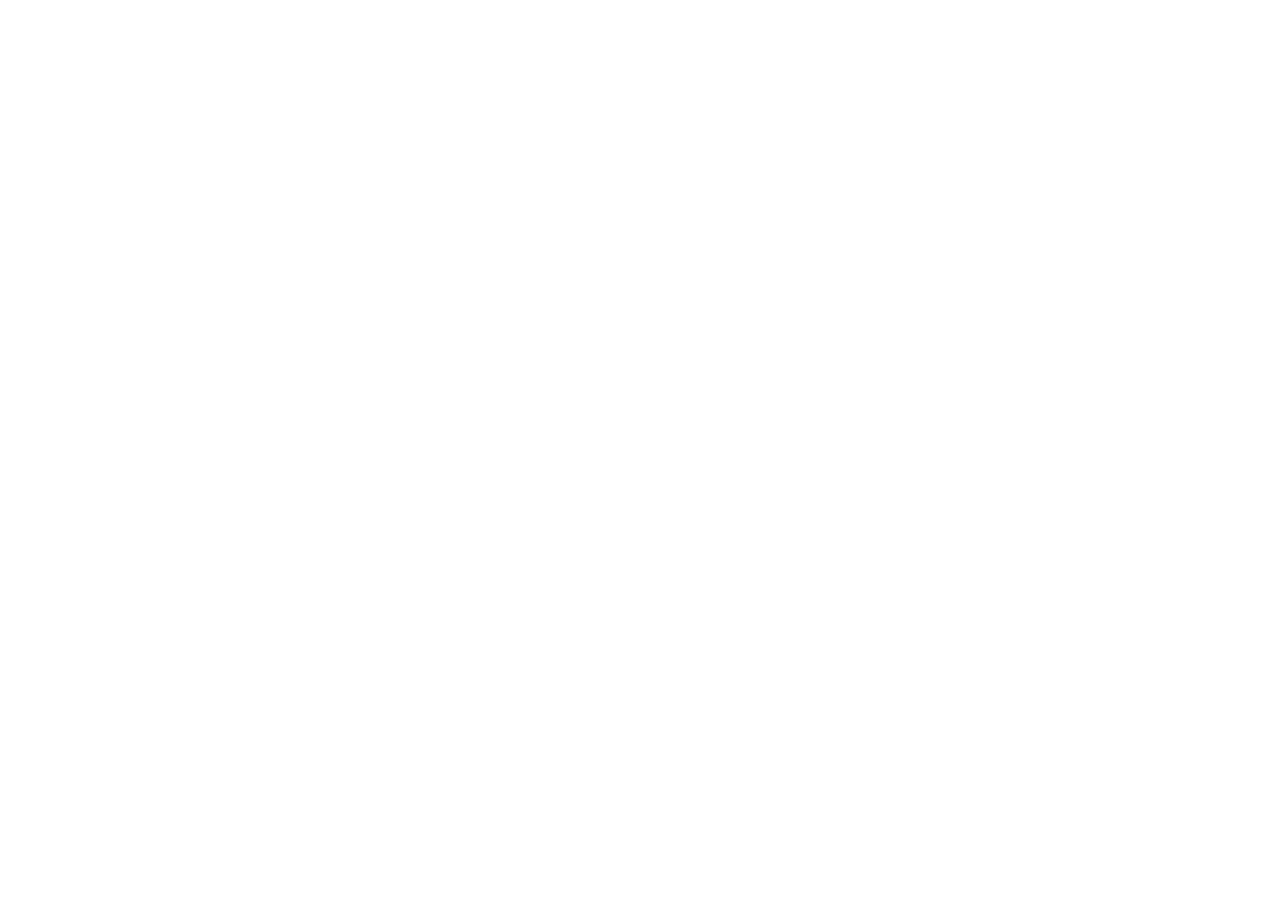
==== index.html @ 0c2705ef "login inicio" ====
<!DOCTYPE html>
<html lang="pt-br">
<head>
    <meta charset="UTF-8">
    <meta http-equiv="X-UA-Compatible" content="IE=edge">
    <meta name="viewport" content="width=device-width, initial-scale=1.0">
    <title>index</title>

    <link rel="stylesheet" href="https://stackpath.bootstrapcdn.com/bootstrap/4.1.3/css/bootstrap.min.css"  integrity="sha384-MCw98/SFnGE8fJT3GXwEOngsV7Zt27NXFoaoApmYm81iuXoPkFOJwJ8ERdknLPMO"  crossorigin="anonymous">
</head>
<body>
    
</body>
</html>
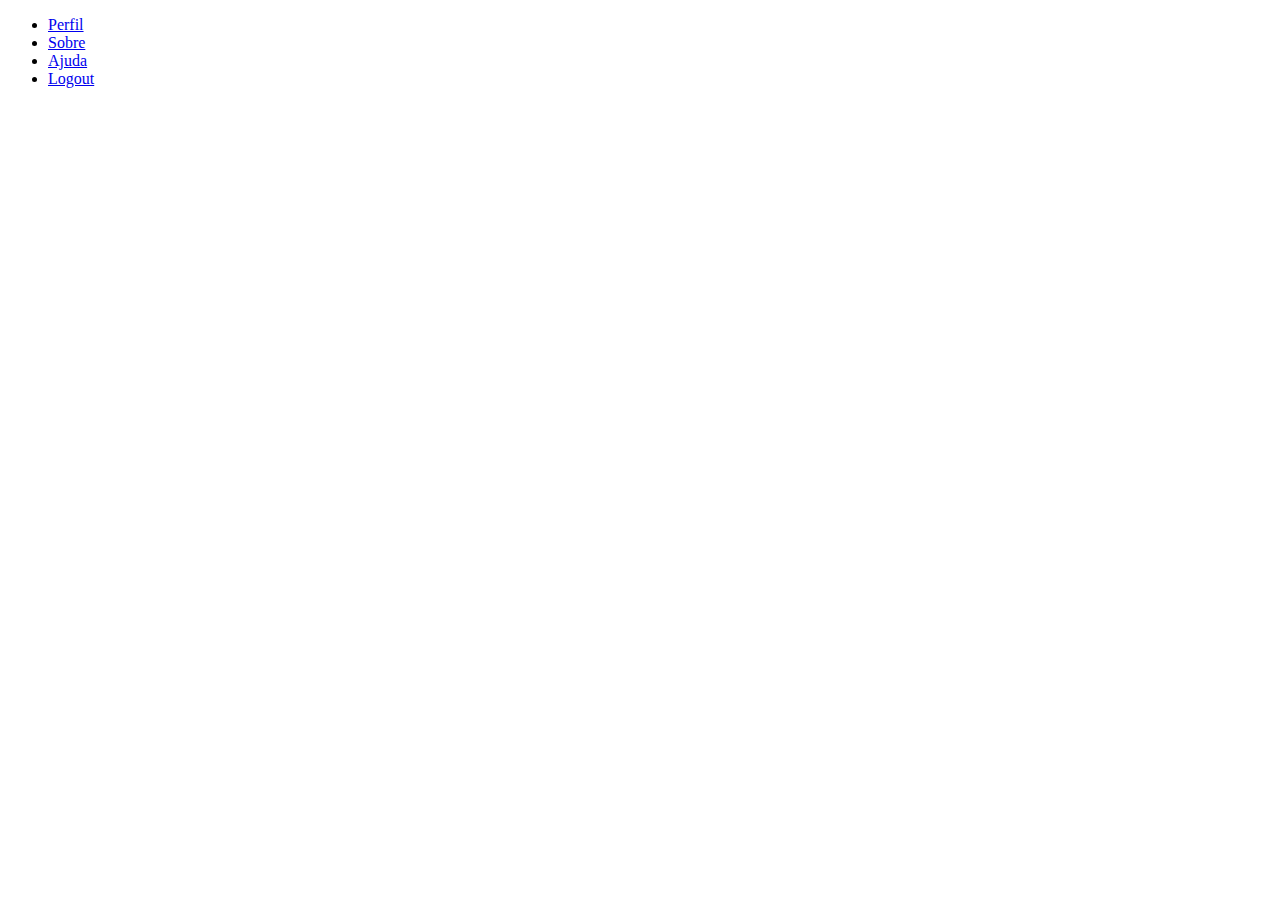
==== commit 771957a2: "Resposividade login; inicio do index(navbar)" ====
--- a/index.html
+++ b/index.html
@@ -6,9 +6,51 @@
     <meta name="viewport" content="width=device-width, initial-scale=1.0">
     <title>index</title>
 
+    <link rel="stylesheet" href="./css/index.css">
     <link rel="stylesheet" href="https://stackpath.bootstrapcdn.com/bootstrap/4.1.3/css/bootstrap.min.css"  integrity="sha384-MCw98/SFnGE8fJT3GXwEOngsV7Zt27NXFoaoApmYm81iuXoPkFOJwJ8ERdknLPMO"  crossorigin="anonymous">
 </head>
 <body>
+    <div class="header">
+        
+    <!-- <img src="" alt="">
+        <div class="buttons">
+            <button type="button">Perfil</button>
+            <button type="button">Sobre</button>
+            <button type="button">Ajuda</button>
+        </div>
+        <div class="logout">
+            <button type="button">Logout</button>
+        </div>  
+    </div> -->
     
+    <ul class="nav justify-content-end">
+        <li class="nav-item">
+          <a class="nav-link active" href="#">Perfil</a>
+        </li>
+        <li class="nav-item">
+          <a class="nav-link" href="#">Sobre</a>
+        </li>
+        <li class="nav-item">
+          <a class="nav-link" href="#">Ajuda</a>
+        </li>
+        <li class="nav-item">
+          <a class="nav-link disabled" href="#">Logout</a>
+        </li>
+      </ul>
+
+    <!--	Cabeçalho
+Ficará fixo e visível em todas as páginas, exceto na Página Inicial. Na parte superior esquerda da página haverá o logo da empresa. No canto 
+superior direito, haverá três links para as páginas “Perfil”, “Sobre”, “Ajuda” e o botão “Logout”. Ao clicar no botão Logout, 
+o usuário será desconectado e direcionado à Página Inicial.
+-->
+
+    <div class="postagem">
+
+        
+        <!-- Abaixo do cabeçalho, haverá um campo onde o usuário poderá realizar uma postagem em formato de texto ou realizar upload de uma foto ou vídeo através de botões com ícones que ficarão embaixo da área de texto. Quando o usuário enviar uma imagem ou vídeo, poderá adicionar uma descrição que será enviada junto a eles. Também abaixo da área de texto e ao lado dos botões de anexo haverá três botões: “tema”, onde o usuário deverá escolher um entre os temas pré-definidos, “como estou me sentindo”, onde o usuário deverá escolher uma entre as opções pré-definidas para sua postagem e o botão “enviar”. Quando o usuário clicar em enviar, aparecerá um modal com a opção “enviar anonimamente”, e abaixo dele haverá o botão “confirmar”. -->
+        
+    </div>
+
+
 </body>
 </html>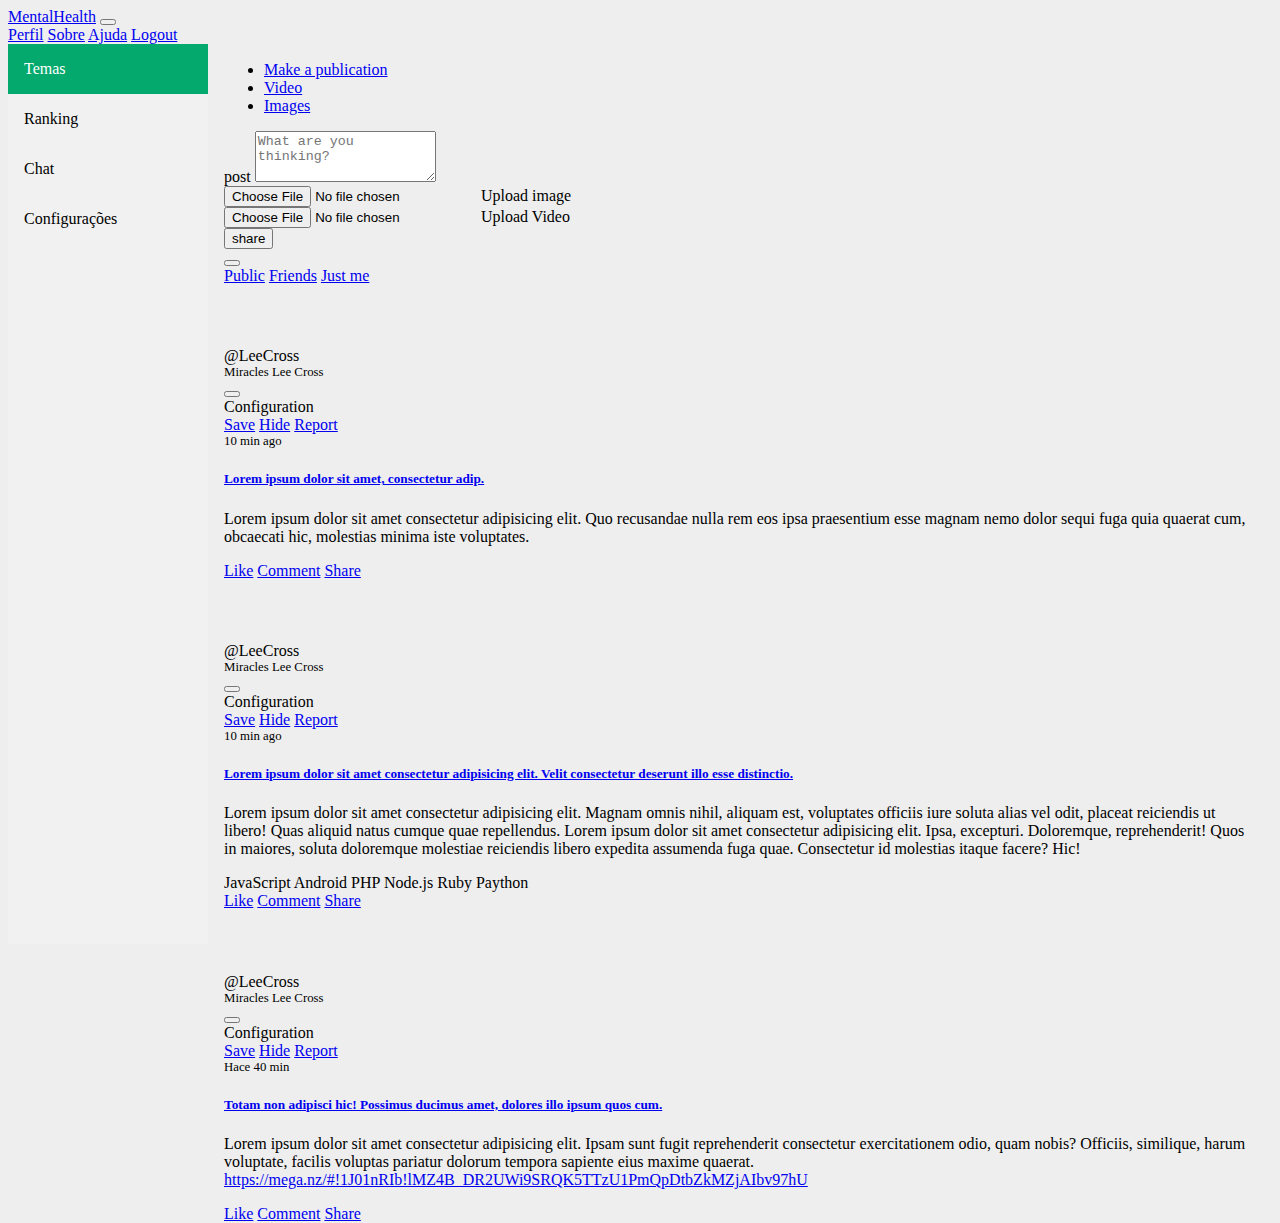
==== commit 49816935: "adc layout index, postangens, menu lateral, navbar" ====
--- a/index.html
+++ b/index.html
@@ -10,33 +10,23 @@
     <link rel="stylesheet" href="https://stackpath.bootstrapcdn.com/bootstrap/4.1.3/css/bootstrap.min.css"  integrity="sha384-MCw98/SFnGE8fJT3GXwEOngsV7Zt27NXFoaoApmYm81iuXoPkFOJwJ8ERdknLPMO"  crossorigin="anonymous">
 </head>
 <body>
-    <div class="header">
-        
-    <!-- <img src="" alt="">
-        <div class="buttons">
-            <button type="button">Perfil</button>
-            <button type="button">Sobre</button>
-            <button type="button">Ajuda</button>
+
+    <nav class="navbar navbar-expand-lg navbar-light bg-light">
+      <a class="navbar-brand" href="#">MentalHealth</a>
+      <button class="navbar-toggler" type="button" data-toggle="collapse" data-target="#navbarNavAltMarkup" aria-controls="navbarNavAltMarkup" aria-expanded="false" aria-label="Toggle navigation">
+        <span class="navbar-toggler-icon"></span>
+      </button>
+      <div class="collapse navbar-collapse container" id="navbarNavAltMarkup">
+        <div class="navbar-nav">
+          <a class="nav-item nav-link active" href="#">Perfil</a>
+          <a class="nav-item nav-link" href="#">Sobre</a>
+          <a class="nav-item nav-link" href="#">Ajuda</a>
+          <a class="nav-item nav-link" id="logout" href="#">Logout</a>
         </div>
-        <div class="logout">
-            <button type="button">Logout</button>
-        </div>  
-    </div> -->
+      </div>
+    </nav>
     
-    <ul class="nav justify-content-end">
-        <li class="nav-item">
-          <a class="nav-link active" href="#">Perfil</a>
-        </li>
-        <li class="nav-item">
-          <a class="nav-link" href="#">Sobre</a>
-        </li>
-        <li class="nav-item">
-          <a class="nav-link" href="#">Ajuda</a>
-        </li>
-        <li class="nav-item">
-          <a class="nav-link disabled" href="#">Logout</a>
-        </li>
-      </ul>
+   
 
     <!--	Cabeçalho
 Ficará fixo e visível em todas as páginas, exceto na Página Inicial. Na parte superior esquerda da página haverá o logo da empresa. No canto 
@@ -44,13 +34,309 @@
 o usuário será desconectado e direcionado à Página Inicial.
 -->
 
-    <div class="postagem">
-
-        
-        <!-- Abaixo do cabeçalho, haverá um campo onde o usuário poderá realizar uma postagem em formato de texto ou realizar upload de uma foto ou vídeo através de botões com ícones que ficarão embaixo da área de texto. Quando o usuário enviar uma imagem ou vídeo, poderá adicionar uma descrição que será enviada junto a eles. Também abaixo da área de texto e ao lado dos botões de anexo haverá três botões: “tema”, onde o usuário deverá escolher um entre os temas pré-definidos, “como estou me sentindo”, onde o usuário deverá escolher uma entre as opções pré-definidas para sua postagem e o botão “enviar”. Quando o usuário clicar em enviar, aparecerá um modal com a opção “enviar anonimamente”, e abaixo dele haverá o botão “confirmar”. -->
-        
-    </div>
-
+
+<!-- Menu Lateral-->
+
+
+<!-- The sidebar -->
+<div class="sidebar">
+  <a class="active" href="#home">Temas</a>
+  <a href="#news">Ranking</a>
+  <a href="#contact">Chat</a>
+  <a href="#about">Configurações</a>
+</div>
+
+<!-- Page content -->
+<div class="content">
+
+
+<!--
+<div class="container-fluid gedf-wrapper">
+  <div class="row">
+      <div class="col-md-3">
+          <div class="card">
+              <div class="card-body">
+                  <div class="h5">@LeeCross</div>
+                  <div class="h7 text-muted">Fullname : Miracles Lee Cross</div>
+                  <div class="h7">Developer of web applications, JavaScript, PHP, Java, Python, Ruby, Java, Node.js,
+                      etc.
+                  </div>
+              </div>
+              <ul class="list-group list-group-flush">
+                  <li class="list-group-item">
+                      <div class="h6 text-muted">Followers</div>
+                      <div class="h5">5.2342</div>
+                  </li>
+                  <li class="list-group-item">
+                      <div class="h6 text-muted">Following</div>
+                      <div class="h5">6758</div>
+              </ul>
+          </div>
+      </div>
+      <div class="col-md-6 gedf-main">-->
+
+          <!--- \\\\\\\Post-->
+          <div class="card gedf-card">
+              <div class="card-header">
+                  <ul class="nav nav-tabs card-header-tabs" id="myTab" role="tablist">
+                      <li class="nav-item">
+                          <a class="nav-link active" id="posts-tab" data-toggle="tab" href="#posts" role="tab" aria-controls="posts" aria-selected="true">Make
+                              a publication</a>
+                      </li>
+                      <li class="nav-item">
+                          <a class="nav-link" id="video-tab" data-toggle="tab" role="tab" aria-controls="video" aria-selected="false" href="#video">Video</a>
+                      </li>
+                      <li class="nav-item">
+                        <a class="nav-link" id="images-tab" data-toggle="tab" role="tab" aria-controls="images" aria-selected="false" href="#images">Images</a>
+                    </li>
+                  </ul>
+              </div>
+              <div class="card-body">
+                  <div class="tab-content" id="myTabContent">
+                      <div class="tab-pane fade show active" id="posts" role="tabpanel" aria-labelledby="posts-tab">
+                          <div class="form-group">
+                              <label class="sr-only" for="message">post</label>
+                              <textarea class="form-control" id="message" rows="3" placeholder="What are you thinking?"></textarea>
+                          </div>
+
+                      </div>
+                      <div class="tab-pane fade" id="images" role="tabpanel" aria-labelledby="images-tab">
+                          <div class="form-group">
+                              <div class="custom-file">
+                                  <input type="file" class="custom-file-input" id="customFile">
+                                  <label class="custom-file-label" for="customFile">Upload image</label>
+                              </div>
+                          </div>
+                          <div class="py-4"></div>
+                      </div>
+
+                      <div class="tab-pane fade" id="video" role="tabpanel" aria-labelledby="video-tab">
+                        <div class="form-group">
+
+                            <div class="custom-file">
+                              <input type="file" class="custom-file-input" id="customFile">
+                              <label class="custom-file-label" for="customFile">Upload Video</label>
+                          </div>
+                        </div>
+                        <div class="py-4"></div>
+                    </div>
+
+                  </div>
+                  <div class="btn-toolbar justify-content-between">
+                      <div class="btn-group">
+                          <button type="submit" class="btn btn-primary">share</button>
+                      </div>
+                      <div class="btn-group">
+                          <button id="btnGroupDrop1" type="button" class="btn btn-link dropdown-toggle" data-toggle="dropdown" aria-haspopup="true"
+                              aria-expanded="false">
+                              <i class="fa fa-globe"></i>
+                          </button>
+                          <div class="dropdown-menu dropdown-menu-right" aria-labelledby="btnGroupDrop1">
+                              <a class="dropdown-item" href="#"><i class="fa fa-globe"></i> Public</a>
+                              <a class="dropdown-item" href="#"><i class="fa fa-users"></i> Friends</a>
+                              <a class="dropdown-item" href="#"><i class="fa fa-user"></i> Just me</a>
+                          </div>
+                      </div>
+                  </div>
+              </div>
+          </div>
+          <!-- Post /////-->
+
+          <!--- \\\\\\\Post-->
+          <div class="card gedf-card">
+              <div class="card-header">
+                  <div class="d-flex justify-content-between align-items-center">
+                      <div class="d-flex justify-content-between align-items-center">
+                          <div class="mr-2">
+                              <img class="rounded-circle" width="45" src="https://picsum.photos/50/50" alt="">
+                          </div>
+                          <div class="ml-2">
+                              <div class="h5 m-0">@LeeCross</div>
+                              <div class="h7 text-muted">Miracles Lee Cross</div>
+                          </div>
+                      </div>
+                      <div>
+                          <div class="dropdown">
+                              <button class="btn btn-link dropdown-toggle" type="button" id="gedf-drop1" data-toggle="dropdown" aria-haspopup="true" aria-expanded="false">
+                                  <i class="fa fa-ellipsis-h"></i>
+                              </button>
+                              <div class="dropdown-menu dropdown-menu-right" aria-labelledby="gedf-drop1">
+                                  <div class="h6 dropdown-header">Configuration</div>
+                                  <a class="dropdown-item" href="#">Save</a>
+                                  <a class="dropdown-item" href="#">Hide</a>
+                                  <a class="dropdown-item" href="#">Report</a>
+                              </div>
+                          </div>
+                      </div>
+                  </div>
+
+              </div>
+              <div class="card-body">
+                  <div class="text-muted h7 mb-2"> <i class="fa fa-clock-o"></i>10 min ago</div>
+                  <a class="card-link" href="#">
+                      <h5 class="card-title">Lorem ipsum dolor sit amet, consectetur adip.</h5>
+                  </a>
+
+                  <p class="card-text">
+                      Lorem ipsum dolor sit amet consectetur adipisicing elit. Quo recusandae nulla rem eos ipsa praesentium esse magnam nemo dolor
+                      sequi fuga quia quaerat cum, obcaecati hic, molestias minima iste voluptates.
+                  </p>
+              </div>
+              <div class="card-footer">
+                  <a href="#" class="card-link"><i class="fa fa-gittip"></i> Like</a>
+                  <a href="#" class="card-link"><i class="fa fa-comment"></i> Comment</a>
+                  <a href="#" class="card-link"><i class="fa fa-mail-forward"></i> Share</a>
+              </div>
+          </div>
+          <!-- Post /////-->
+
+
+          <!--- \\\\\\\Post-->
+          <div class="card gedf-card">
+              <div class="card-header">
+                  <div class="d-flex justify-content-between align-items-center">
+                      <div class="d-flex justify-content-between align-items-center">
+                          <div class="mr-2">
+                              <img class="rounded-circle" width="45" src="https://picsum.photos/50/50" alt="">
+                          </div>
+                          <div class="ml-2">
+                              <div class="h5 m-0">@LeeCross</div>
+                              <div class="h7 text-muted">Miracles Lee Cross</div>
+                          </div>
+                      </div>
+                      <div>
+                          <div class="dropdown">
+                              <button class="btn btn-link dropdown-toggle" type="button" id="gedf-drop1" data-toggle="dropdown" aria-haspopup="true" aria-expanded="false">
+                                  <i class="fa fa-ellipsis-h"></i>
+                              </button>
+                              <div class="dropdown-menu dropdown-menu-right" aria-labelledby="gedf-drop1">
+                                  <div class="h6 dropdown-header">Configuration</div>
+                                  <a class="dropdown-item" href="#">Save</a>
+                                  <a class="dropdown-item" href="#">Hide</a>
+                                  <a class="dropdown-item" href="#">Report</a>
+                              </div>
+                          </div>
+                      </div>
+                  </div>
+
+              </div>
+              <div class="card-body">
+                  <div class="text-muted h7 mb-2"> <i class="fa fa-clock-o"></i> 10 min ago</div>
+                  <a class="card-link" href="#">
+                      <h5 class="card-title"> Lorem ipsum dolor sit amet consectetur adipisicing elit. Velit consectetur
+                          deserunt illo esse distinctio.</h5>
+                  </a>
+
+                  <p class="card-text">
+                      Lorem ipsum dolor sit amet consectetur adipisicing elit. Magnam omnis nihil, aliquam est, voluptates officiis iure soluta
+                      alias vel odit, placeat reiciendis ut libero! Quas aliquid natus cumque quae repellendus. Lorem
+                      ipsum dolor sit amet consectetur adipisicing elit. Ipsa, excepturi. Doloremque, reprehenderit!
+                      Quos in maiores, soluta doloremque molestiae reiciendis libero expedita assumenda fuga quae.
+                      Consectetur id molestias itaque facere? Hic!
+                  </p>
+                  <div>
+                      <span class="badge badge-primary">JavaScript</span>
+                      <span class="badge badge-primary">Android</span>
+                      <span class="badge badge-primary">PHP</span>
+                      <span class="badge badge-primary">Node.js</span>
+                      <span class="badge badge-primary">Ruby</span>
+                      <span class="badge badge-primary">Paython</span>
+                  </div>
+              </div>
+              <div class="card-footer">
+                  <a href="#" class="card-link"><i class="fa fa-gittip"></i> Like</a>
+                  <a href="#" class="card-link"><i class="fa fa-comment"></i> Comment</a>
+                  <a href="#" class="card-link"><i class="fa fa-mail-forward"></i> Share</a>
+              </div>
+          </div>
+          <!-- Post /////-->
+
+
+          <!--- \\\\\\\Post-->
+          <div class="card gedf-card">
+              <div class="card-header">
+                  <div class="d-flex justify-content-between align-items-center">
+                      <div class="d-flex justify-content-between align-items-center">
+                          <div class="mr-2">
+                              <img class="rounded-circle" width="45" src="https://picsum.photos/50/50" alt="">
+                          </div>
+                          <div class="ml-2">
+                              <div class="h5 m-0">@LeeCross</div>
+                              <div class="h7 text-muted">Miracles Lee Cross</div>
+                          </div>
+                      </div>
+                      <div>
+                          <div class="dropdown">
+                              <button class="btn btn-link dropdown-toggle" type="button" id="gedf-drop1" data-toggle="dropdown" aria-haspopup="true" aria-expanded="false">
+                                  <i class="fa fa-ellipsis-h"></i>
+                              </button>
+                              <div class="dropdown-menu dropdown-menu-right" aria-labelledby="gedf-drop1">
+                                  <div class="h6 dropdown-header">Configuration</div>
+                                  <a class="dropdown-item" href="#">Save</a>
+                                  <a class="dropdown-item" href="#">Hide</a>
+                                  <a class="dropdown-item" href="#">Report</a>
+                              </div>
+                          </div>
+                      </div>
+                  </div>
+
+              </div>
+              <div class="card-body">
+                  <div class="text-muted h7 mb-2"> <i class="fa fa-clock-o"></i> Hace 40 min</div>
+                  <a class="card-link" href="#">
+                      <h5 class="card-title">Totam non adipisci hic! Possimus ducimus amet, dolores illo ipsum quos
+                          cum.</h5>
+                  </a>
+
+                  <p class="card-text">
+                      Lorem ipsum dolor sit amet consectetur adipisicing elit. Ipsam sunt fugit reprehenderit consectetur exercitationem odio,
+                      quam nobis? Officiis, similique, harum voluptate, facilis voluptas pariatur dolorum tempora sapiente
+                      eius maxime quaerat.
+                      <a href="https://mega.nz/#!1J01nRIb!lMZ4B_DR2UWi9SRQK5TTzU1PmQpDtbZkMZjAIbv97hU" target="_blank">https://mega.nz/#!1J01nRIb!lMZ4B_DR2UWi9SRQK5TTzU1PmQpDtbZkMZjAIbv97hU</a>
+                  </p>
+              </div>
+              <div class="card-footer">
+                  <a href="#" class="card-link"><i class="fa fa-gittip"></i> Like</a>
+                  <a href="#" class="card-link"><i class="fa fa-comment"></i> Comment</a>
+                  <a href="#" class="card-link"><i class="fa fa-mail-forward"></i> Share</a>
+              </div>
+          </div>
+          <!-- Post /////-->
+
+
+
+      </div>
+      <!--
+      <div class="col-md-3">
+          <div class="card gedf-card">
+              <div class="card-body">
+                  <h5 class="card-title">Card title</h5>
+                  <h6 class="card-subtitle mb-2 text-muted">Card subtitle</h6>
+                  <p class="card-text">Some quick example text to build on the card title and make up the bulk of the
+                      card's content.</p>
+                  <a href="#" class="card-link">Card link</a>
+                  <a href="#" class="card-link">Another link</a>
+              </div>
+          </div>
+          <div class="card gedf-card">
+                  <div class="card-body">
+                      <h5 class="card-title">Card title</h5>
+                      <h6 class="card-subtitle mb-2 text-muted">Card subtitle</h6>
+                      <p class="card-text">Some quick example text to build on the card title and make up the bulk of the
+                          card's content.</p>
+                      <a href="#" class="card-link">Card link</a>
+                      <a href="#" class="card-link">Another link</a>
+                  </div>
+              </div>
+      </div>
+        -->
+  </div>
+  </div>
+</div>
+
+<script src="https://code.jquery.com/jquery-3.2.1.slim.min.js" integrity="sha384-KJ3o2DKtIkvYIK3UENzmM7KCkRr/rE9/Qpg6aAZGJwFDMVNA/GpGFF93hXpG5KkN" crossorigin="anonymous"></script>
+<script src="https://cdnjs.cloudflare.com/ajax/libs/popper.js/1.12.9/umd/popper.min.js" integrity="sha384-ApNbgh9B+Y1QKtv3Rn7W3mgPxhU9K/ScQsAP7hUibX39j7fakFPskvXusvfa0b4Q" crossorigin="anonymous"></script>
+<script src="https://maxcdn.bootstrapcdn.com/bootstrap/4.0.0/js/bootstrap.min.js" integrity="sha384-JZR6Spejh4U02d8jOt6vLEHfe/JQGiRRSQQxSfFWpi1MquVdAyjUar5+76PVCmYl" crossorigin="anonymous"></script>
 
 </body>
 </html>--- a/css/index.css
+++ b/css/index.css
@@ -0,0 +1,84 @@
+body {
+    background-color: #eeeeee;
+}
+
+.h7 {
+    font-size: 0.8rem;
+}
+
+.gedf-wrapper {
+    margin-top: 0.97rem;
+}
+
+@media (min-width: 992px) {
+    .gedf-main {
+        padding-left: 4rem;
+        padding-right: 4rem;
+    }
+    .gedf-card {
+        margin-bottom: 2.77rem;
+    }
+}
+
+/**Reset Bootstrap*/
+.dropdown-toggle::after {
+    content: none;
+    display: none;
+}
+
+/* The side navigation menu */
+.sidebar {
+    margin: 0;
+    padding: 0;
+    width: 200px;
+    background-color: #f1f1f1;
+    position: absolute;
+    height: 100%;
+    overflow: auto;
+}
+  
+  /* Sidebar links */
+.sidebar a {
+    display: block;
+    color: black;
+    padding: 16px;
+    text-decoration: none;
+}
+  
+/* Active/current link */
+.sidebar a.active {
+    background-color: #04AA6D;
+    color: white;
+}
+  
+/* Links on mouse-over */
+.sidebar a:hover:not(.active) {
+    background-color: #555;
+    color: white;
+}
+  
+/* Page content. The value of the margin-left property should match the value of the sidebar's width property */
+div.content {
+    margin-left: 200px;
+    padding: 1px 16px;
+    height: 1000px;
+}
+  
+/* On screens that are less than 700px wide, make the sidebar into a topbar */
+@media screen and (max-width: 700px) {
+    .sidebar {
+      width: 100%;
+      height: auto;
+      position: relative;
+    }
+    .sidebar a {float: left;}
+    div.content {margin-left: 0;}
+}
+  
+/* On screens that are less than 400px, display the bar vertically, instead of horizontally */
+@media screen and (max-width: 400px) {
+    .sidebar a {
+      text-align: center;
+      float: none;
+    }
+}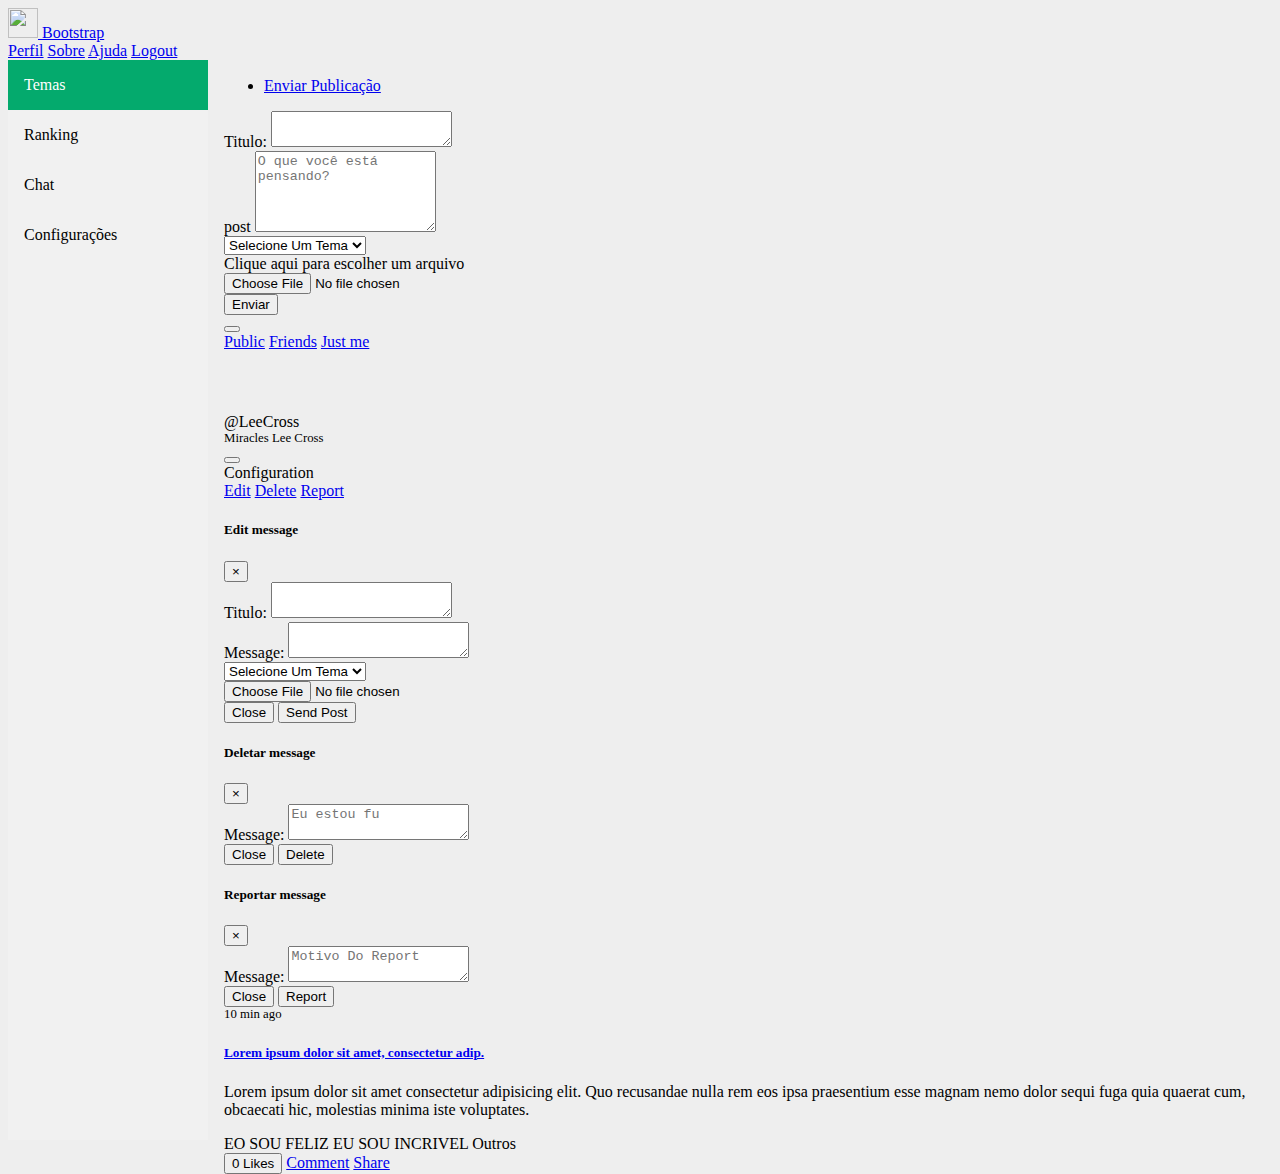
==== commit 9067949d: "adc temas;" ====
--- a/index.html
+++ b/index.html
@@ -4,127 +4,91 @@
     <meta charset="UTF-8">
     <meta http-equiv="X-UA-Compatible" content="IE=edge">
     <meta name="viewport" content="width=device-width, initial-scale=1.0">
-    <title>index</title>
+    <title>Home</title>
 
     <link rel="stylesheet" href="./css/index.css">
     <link rel="stylesheet" href="https://stackpath.bootstrapcdn.com/bootstrap/4.1.3/css/bootstrap.min.css"  integrity="sha384-MCw98/SFnGE8fJT3GXwEOngsV7Zt27NXFoaoApmYm81iuXoPkFOJwJ8ERdknLPMO"  crossorigin="anonymous">
 </head>
 <body>
 
-    <nav class="navbar navbar-expand-lg navbar-light bg-light">
-      <a class="navbar-brand" href="#">MentalHealth</a>
-      <button class="navbar-toggler" type="button" data-toggle="collapse" data-target="#navbarNavAltMarkup" aria-controls="navbarNavAltMarkup" aria-expanded="false" aria-label="Toggle navigation">
-        <span class="navbar-toggler-icon"></span>
-      </button>
-      <div class="collapse navbar-collapse container" id="navbarNavAltMarkup">
-        <div class="navbar-nav">
-          <a class="nav-item nav-link active" href="#">Perfil</a>
-          <a class="nav-item nav-link" href="#">Sobre</a>
-          <a class="nav-item nav-link" href="#">Ajuda</a>
-          <a class="nav-item nav-link" id="logout" href="#">Logout</a>
-        </div>
-      </div>
-    </nav>
-    
-   
-
-    <!--	Cabeçalho
-Ficará fixo e visível em todas as páginas, exceto na Página Inicial. Na parte superior esquerda da página haverá o logo da empresa. No canto 
-superior direito, haverá três links para as páginas “Perfil”, “Sobre”, “Ajuda” e o botão “Logout”. Ao clicar no botão Logout, 
-o usuário será desconectado e direcionado à Página Inicial.
--->
+<!--Nav-->
+<div class="topnav">          
+    <a class="navbar-brand active" href="./index.html">
+        <img src="../img/among.png" width="30" height="30" class="d-inline-block align-top" alt="">
+        Bootstrap
+    </a>
+    <div class="textnav">
+        <a href="./index.html">Perfil</a>
+        <a href="#news">Sobre</a>
+        <a href="#contact">Ajuda</a>
+        <a href="#about">Logout</a>
+    </div>
+</div>
 
 
 <!-- Menu Lateral-->
 
-
-<!-- The sidebar -->
-<div class="sidebar">
-  <a class="active" href="#home">Temas</a>
-  <a href="#news">Ranking</a>
-  <a href="#contact">Chat</a>
+<div class="sidebar" style="height: 120vh;">
+  <a class="active" href="./menu-lateral/temas.html">Temas</a>
+  <a href="./menu-lateral/ranking.html">Ranking</a>
+  <a href="./menu-lateral/chat.html">Chat</a>
   <a href="#about">Configurações</a>
 </div>
 
+
 <!-- Page content -->
-<div class="content">
-
-
-<!--
-<div class="container-fluid gedf-wrapper">
-  <div class="row">
-      <div class="col-md-3">
-          <div class="card">
-              <div class="card-body">
-                  <div class="h5">@LeeCross</div>
-                  <div class="h7 text-muted">Fullname : Miracles Lee Cross</div>
-                  <div class="h7">Developer of web applications, JavaScript, PHP, Java, Python, Ruby, Java, Node.js,
-                      etc.
-                  </div>
-              </div>
-              <ul class="list-group list-group-flush">
-                  <li class="list-group-item">
-                      <div class="h6 text-muted">Followers</div>
-                      <div class="h5">5.2342</div>
-                  </li>
-                  <li class="list-group-item">
-                      <div class="h6 text-muted">Following</div>
-                      <div class="h5">6758</div>
-              </ul>
-          </div>
-      </div>
-      <div class="col-md-6 gedf-main">-->
+<div class="content" style="height: 120vh;">
 
           <!--- \\\\\\\Post-->
+          
           <div class="card gedf-card">
               <div class="card-header">
-                  <ul class="nav nav-tabs card-header-tabs" id="myTab" role="tablist">
-                      <li class="nav-item">
-                          <a class="nav-link active" id="posts-tab" data-toggle="tab" href="#posts" role="tab" aria-controls="posts" aria-selected="true">Make
-                              a publication</a>
-                      </li>
-                      <li class="nav-item">
-                          <a class="nav-link" id="video-tab" data-toggle="tab" role="tab" aria-controls="video" aria-selected="false" href="#video">Video</a>
-                      </li>
-                      <li class="nav-item">
-                        <a class="nav-link" id="images-tab" data-toggle="tab" role="tab" aria-controls="images" aria-selected="false" href="#images">Images</a>
-                    </li>
-                  </ul>
+                <ul class="nav nav-tabs card-header-tabs" id="myTab" role="tablist">
+                    <li class="nav-item">
+                        <a class="nav-link active" id="posts-tab" data-toggle="tab" href="#posts" role="tab" aria-controls="posts" aria-selected="true"> 
+                            Enviar Publicação
+                        </a>
+                     </li>
+                </ul>
+
               </div>
               <div class="card-body">
                   <div class="tab-content" id="myTabContent">
                       <div class="tab-pane fade show active" id="posts" role="tabpanel" aria-labelledby="posts-tab">
+                        <div class="form-group">
+                            <label for="message-text" class="col-form-label">Titulo:</label>
+                            <textarea class="form-control" id="message-text"></textarea>
+                        </div>
+
+
                           <div class="form-group">
-                              <label class="sr-only" for="message">post</label>
-                              <textarea class="form-control" id="message" rows="3" placeholder="What are you thinking?"></textarea>
-                          </div>
-
-                      </div>
-                      <div class="tab-pane fade" id="images" role="tabpanel" aria-labelledby="images-tab">
-                          <div class="form-group">
-                              <div class="custom-file">
-                                  <input type="file" class="custom-file-input" id="customFile">
-                                  <label class="custom-file-label" for="customFile">Upload image</label>
-                              </div>
-                          </div>
-                          <div class="py-4"></div>
-                      </div>
-
-                      <div class="tab-pane fade" id="video" role="tabpanel" aria-labelledby="video-tab">
-                        <div class="form-group">
-
-                            <div class="custom-file">
-                              <input type="file" class="custom-file-input" id="customFile">
-                              <label class="custom-file-label" for="customFile">Upload Video</label>
-                          </div>
-                        </div>
-                        <div class="py-4"></div>
-                    </div>
-
+                            <label class="sr-only" for="message">post</label>
+                            <textarea class="form-control" id="message" rows="5" placeholder="O que você está pensando?"></textarea>
+                            
+                            <!--TEMAS SELECIONADOS-->
+                            <div class="temas"> 
+                                <select id="genero" name="select">
+                                    <option value="sel"> Selecione Um Tema</option>
+                                    <option value="fem">EO SOU FELIZ</option>
+                                    <option value="masc">EU SOU INCRIVEL</option>
+                                    <option value="outros">Outros</option>
+                                  </select>
+                            </div>
+                                                    
+                            <div class="form-group">
+                                <label for="fupload" class="control-label label-bordered">Clique aqui para escolher um arquivo</label>
+                                <div class="nomeArquivo"></div>
+                                <input type="file" id="fupload" name="fupload" class="fupload form-control" />
+                            </div>
+
+                          </div>
+                      </div>
                   </div>
+
+                  <!--DEFINIR PUBLIC -->
                   <div class="btn-toolbar justify-content-between">
                       <div class="btn-group">
-                          <button type="submit" class="btn btn-primary">share</button>
+                          <button type="submit" class="btn btn-primary">Enviar</button>
                       </div>
                       <div class="btn-group">
                           <button id="btnGroupDrop1" type="button" class="btn btn-link dropdown-toggle" data-toggle="dropdown" aria-haspopup="true"
@@ -141,6 +105,7 @@
               </div>
           </div>
           <!-- Post /////-->
+          
 
           <!--- \\\\\\\Post-->
           <div class="card gedf-card">
@@ -162,15 +127,111 @@
                               </button>
                               <div class="dropdown-menu dropdown-menu-right" aria-labelledby="gedf-drop1">
                                   <div class="h6 dropdown-header">Configuration</div>
-                                  <a class="dropdown-item" href="#">Save</a>
-                                  <a class="dropdown-item" href="#">Hide</a>
-                                  <a class="dropdown-item" href="#">Report</a>
+                                  <a class="dropdown-item" href="#" data-toggle="modal" data-target="#EditMessage" data-whatever="@mdo">Edit</a>
+                                  <a class="dropdown-item" href="#" data-toggle="modal" data-target="#DeleteMessage">Delete</a>
+                                  <a class="dropdown-item" href="#" data-toggle="modal" data-target="#ReportMessage">Report</a>             
                               </div>
                           </div>
                       </div>
                   </div>
 
               </div>
+
+              
+            <!--Modal Edit-->
+            <div class="modal fade" id="EditMessage" tabindex="-1" role="dialog" aria-labelledby="exampleModalLabel1" aria-hidden="true">
+                <div class="modal-dialog" role="document">
+                    <div class="modal-content">
+                        <div class="modal-header">
+                            <h5 class="modal-title" id="exampleModalLabel">Edit message</h5>
+                            <button type="button" class="close" data-dismiss="modal" aria-label="Close">
+                            <span aria-hidden="true">&times;</span>
+                            </button>
+                        </div>
+                        <div class="modal-body">
+                        <form>
+                            <div class="form-group">
+                                <label for="message-text" class="col-form-label">Titulo:</label>
+                                <textarea class="form-control" id="message-text"></textarea>
+                            </div>
+                            <div class="form-group">
+                                <label for="message-text" class="col-form-label">Message:</label>
+                                <textarea class="form-control" id="message-text"></textarea>
+                            </div>
+                            
+                            <!--TEMAS SELECIONADOS-->
+                            <div class="temas1"> 
+                                <select id="genero" name="select">
+                                    <option value="sel"> Selecione Um Tema</option>
+                                    <option value="fem">EO SOU FELIZ</option>
+                                    <option value="masc">EU SOU INCRIVEL</option>
+                                    <option value="outros">Outros</option>
+                                  </select>
+                            </div>
+                            <div>
+                                <input type="file" class="file"/>
+                            </div>
+
+                        </form>
+                        </div>
+                        <div class="modal-footer">
+                            <button type="button" class="btn btn-secondary" data-dismiss="modal">Close</button>
+                            <button type="button" class="btn btn-primary">Send Post</button>
+                        </div>
+                    </div>
+                    </div>
+                    </div>
+
+
+  
+            <!-- Modal Delete Message -->
+            <div class="modal fade" id="DeleteMessage" tabindex="-1" role="dialog" aria-labelledby="exampleModalLabel" aria-hidden="true">
+                <div class="modal-dialog" role="document">
+                <div class="modal-content">
+                    <div class="modal-header">
+                    <h5 class="modal-title" id="exampleModalLabel">Deletar message</h5>
+                    <button type="button" class="close" data-dismiss="modal" aria-label="Close">
+                        <span aria-hidden="true">&times;</span>
+                    </button>
+                    </div>
+                    <div class="modal-body">
+                        <div class="form-group">
+                            <label for="message-text" class="col-form-label">Message:</label>
+                            <textarea class="form-control" id="message-text" placeholder="Eu estou fu" readonly></textarea>
+                        </div>
+                    </div>
+                    <div class="modal-footer">
+                    <button type="button" class="btn btn-secondary" data-dismiss="modal">Close</button>
+                    <button type="button" class="btn btn-danger" data-dismiss="modal">Delete</button>
+                    </div>
+                </div>
+                </div>
+            </div> 
+            
+            <!-- Modal Report Message-->
+            <div class="modal fade" id="ReportMessage" tabindex="-1" role="dialog" aria-labelledby="exampleModalLabel" aria-hidden="true">
+                <div class="modal-dialog" role="document">
+                <div class="modal-content">
+                    <div class="modal-header">
+                    <h5 class="modal-title" id="exampleModalLabel">Reportar message</h5>
+                    <button type="button" class="close" data-dismiss="modal" aria-label="Close">
+                        <span aria-hidden="true">&times;</span>
+                    </button>
+                    </div>
+                    <div class="modal-body">
+                        <div class="form-group">
+                            <label for="message-text" class="col-form-label">Message:</label>
+                            <textarea class="form-control" id="message-text" placeholder="Motivo Do Report"></textarea>
+                        </div>
+                    </div>
+                    <div class="modal-footer">
+                    <button type="button" class="btn btn-secondary" data-dismiss="modal">Close</button>
+                    <button type="button" class="btn btn-danger" data-dismiss="modal">Report</button>
+                    </div>
+                </div>
+                </div>
+            </div>    
+
               <div class="card-body">
                   <div class="text-muted h7 mb-2"> <i class="fa fa-clock-o"></i>10 min ago</div>
                   <a class="card-link" href="#">
@@ -181,155 +242,37 @@
                       Lorem ipsum dolor sit amet consectetur adipisicing elit. Quo recusandae nulla rem eos ipsa praesentium esse magnam nemo dolor
                       sequi fuga quia quaerat cum, obcaecati hic, molestias minima iste voluptates.
                   </p>
+                  <div>
+                    <span class="badge badge-primary">EO SOU FELIZ</span>
+                    <span class="badge badge-primary">EU SOU INCRIVEL</span>
+                    <span class="badge badge-primary">Outros</span>
+                </div>
               </div>
               <div class="card-footer">
-                  <a href="#" class="card-link"><i class="fa fa-gittip"></i> Like</a>
-                  <a href="#" class="card-link"><i class="fa fa-comment"></i> Comment</a>
+                  <script>
+                    c = 0
+                    function adicionarLike() {
+                        if(c == 0){
+                        c += 1;}else{
+                            c -= 1;
+                        }
+                        botao.innerHTML = `${c} likes`;
+                    } 
+                   </script> 
+                   
+                  <button id="botao" onclick="adicionarLike()">0 Likes </button>
+                  <a href="./post/comment.html" class="card-link"><i class="fa fa-comment"></i> Comment</a>
                   <a href="#" class="card-link"><i class="fa fa-mail-forward"></i> Share</a>
               </div>
           </div>
           <!-- Post /////-->
 
-
-          <!--- \\\\\\\Post-->
-          <div class="card gedf-card">
-              <div class="card-header">
-                  <div class="d-flex justify-content-between align-items-center">
-                      <div class="d-flex justify-content-between align-items-center">
-                          <div class="mr-2">
-                              <img class="rounded-circle" width="45" src="https://picsum.photos/50/50" alt="">
-                          </div>
-                          <div class="ml-2">
-                              <div class="h5 m-0">@LeeCross</div>
-                              <div class="h7 text-muted">Miracles Lee Cross</div>
-                          </div>
-                      </div>
-                      <div>
-                          <div class="dropdown">
-                              <button class="btn btn-link dropdown-toggle" type="button" id="gedf-drop1" data-toggle="dropdown" aria-haspopup="true" aria-expanded="false">
-                                  <i class="fa fa-ellipsis-h"></i>
-                              </button>
-                              <div class="dropdown-menu dropdown-menu-right" aria-labelledby="gedf-drop1">
-                                  <div class="h6 dropdown-header">Configuration</div>
-                                  <a class="dropdown-item" href="#">Save</a>
-                                  <a class="dropdown-item" href="#">Hide</a>
-                                  <a class="dropdown-item" href="#">Report</a>
-                              </div>
-                          </div>
-                      </div>
-                  </div>
-
-              </div>
-              <div class="card-body">
-                  <div class="text-muted h7 mb-2"> <i class="fa fa-clock-o"></i> 10 min ago</div>
-                  <a class="card-link" href="#">
-                      <h5 class="card-title"> Lorem ipsum dolor sit amet consectetur adipisicing elit. Velit consectetur
-                          deserunt illo esse distinctio.</h5>
-                  </a>
-
-                  <p class="card-text">
-                      Lorem ipsum dolor sit amet consectetur adipisicing elit. Magnam omnis nihil, aliquam est, voluptates officiis iure soluta
-                      alias vel odit, placeat reiciendis ut libero! Quas aliquid natus cumque quae repellendus. Lorem
-                      ipsum dolor sit amet consectetur adipisicing elit. Ipsa, excepturi. Doloremque, reprehenderit!
-                      Quos in maiores, soluta doloremque molestiae reiciendis libero expedita assumenda fuga quae.
-                      Consectetur id molestias itaque facere? Hic!
-                  </p>
-                  <div>
-                      <span class="badge badge-primary">JavaScript</span>
-                      <span class="badge badge-primary">Android</span>
-                      <span class="badge badge-primary">PHP</span>
-                      <span class="badge badge-primary">Node.js</span>
-                      <span class="badge badge-primary">Ruby</span>
-                      <span class="badge badge-primary">Paython</span>
-                  </div>
-              </div>
-              <div class="card-footer">
-                  <a href="#" class="card-link"><i class="fa fa-gittip"></i> Like</a>
-                  <a href="#" class="card-link"><i class="fa fa-comment"></i> Comment</a>
-                  <a href="#" class="card-link"><i class="fa fa-mail-forward"></i> Share</a>
-              </div>
-          </div>
-          <!-- Post /////-->
-
-
-          <!--- \\\\\\\Post-->
-          <div class="card gedf-card">
-              <div class="card-header">
-                  <div class="d-flex justify-content-between align-items-center">
-                      <div class="d-flex justify-content-between align-items-center">
-                          <div class="mr-2">
-                              <img class="rounded-circle" width="45" src="https://picsum.photos/50/50" alt="">
-                          </div>
-                          <div class="ml-2">
-                              <div class="h5 m-0">@LeeCross</div>
-                              <div class="h7 text-muted">Miracles Lee Cross</div>
-                          </div>
-                      </div>
-                      <div>
-                          <div class="dropdown">
-                              <button class="btn btn-link dropdown-toggle" type="button" id="gedf-drop1" data-toggle="dropdown" aria-haspopup="true" aria-expanded="false">
-                                  <i class="fa fa-ellipsis-h"></i>
-                              </button>
-                              <div class="dropdown-menu dropdown-menu-right" aria-labelledby="gedf-drop1">
-                                  <div class="h6 dropdown-header">Configuration</div>
-                                  <a class="dropdown-item" href="#">Save</a>
-                                  <a class="dropdown-item" href="#">Hide</a>
-                                  <a class="dropdown-item" href="#">Report</a>
-                              </div>
-                          </div>
-                      </div>
-                  </div>
-
-              </div>
-              <div class="card-body">
-                  <div class="text-muted h7 mb-2"> <i class="fa fa-clock-o"></i> Hace 40 min</div>
-                  <a class="card-link" href="#">
-                      <h5 class="card-title">Totam non adipisci hic! Possimus ducimus amet, dolores illo ipsum quos
-                          cum.</h5>
-                  </a>
-
-                  <p class="card-text">
-                      Lorem ipsum dolor sit amet consectetur adipisicing elit. Ipsam sunt fugit reprehenderit consectetur exercitationem odio,
-                      quam nobis? Officiis, similique, harum voluptate, facilis voluptas pariatur dolorum tempora sapiente
-                      eius maxime quaerat.
-                      <a href="https://mega.nz/#!1J01nRIb!lMZ4B_DR2UWi9SRQK5TTzU1PmQpDtbZkMZjAIbv97hU" target="_blank">https://mega.nz/#!1J01nRIb!lMZ4B_DR2UWi9SRQK5TTzU1PmQpDtbZkMZjAIbv97hU</a>
-                  </p>
-              </div>
-              <div class="card-footer">
-                  <a href="#" class="card-link"><i class="fa fa-gittip"></i> Like</a>
-                  <a href="#" class="card-link"><i class="fa fa-comment"></i> Comment</a>
-                  <a href="#" class="card-link"><i class="fa fa-mail-forward"></i> Share</a>
-              </div>
-          </div>
-          <!-- Post /////-->
+          
 
 
 
       </div>
-      <!--
-      <div class="col-md-3">
-          <div class="card gedf-card">
-              <div class="card-body">
-                  <h5 class="card-title">Card title</h5>
-                  <h6 class="card-subtitle mb-2 text-muted">Card subtitle</h6>
-                  <p class="card-text">Some quick example text to build on the card title and make up the bulk of the
-                      card's content.</p>
-                  <a href="#" class="card-link">Card link</a>
-                  <a href="#" class="card-link">Another link</a>
-              </div>
-          </div>
-          <div class="card gedf-card">
-                  <div class="card-body">
-                      <h5 class="card-title">Card title</h5>
-                      <h6 class="card-subtitle mb-2 text-muted">Card subtitle</h6>
-                      <p class="card-text">Some quick example text to build on the card title and make up the bulk of the
-                          card's content.</p>
-                      <a href="#" class="card-link">Card link</a>
-                      <a href="#" class="card-link">Another link</a>
-                  </div>
-              </div>
-      </div>
-        -->
+    
   </div>
   </div>
 </div>
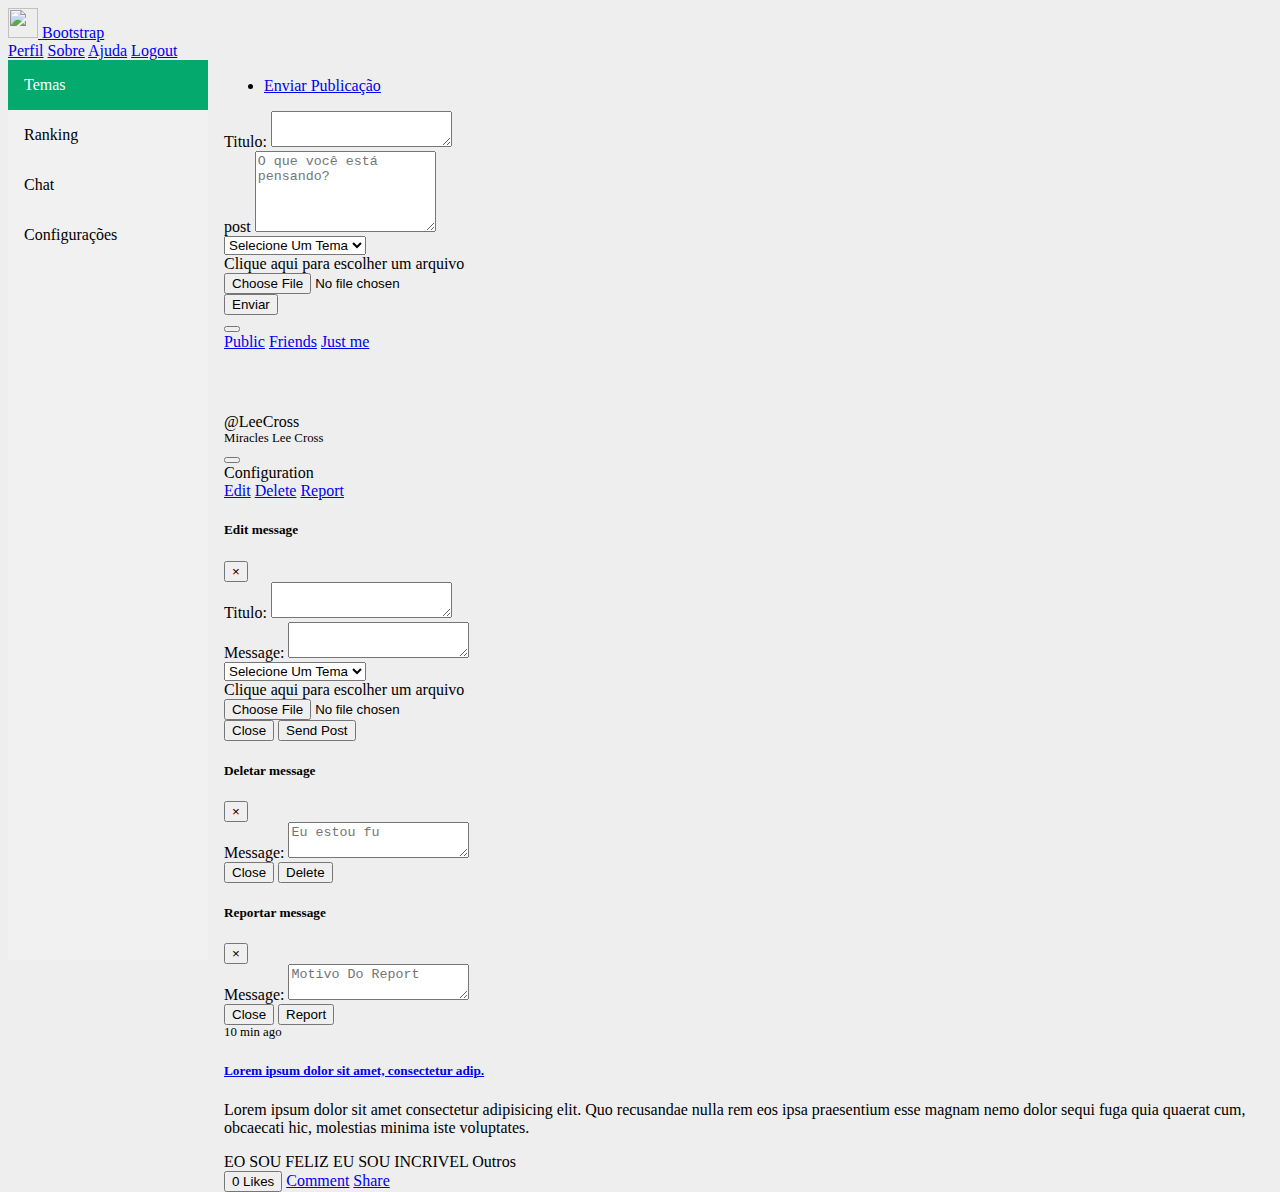
==== commit adfe03d1: "update comentario;" ====
--- a/index.html
+++ b/index.html
@@ -18,9 +18,9 @@
         Bootstrap
     </a>
     <div class="textnav">
-        <a href="./index.html">Perfil</a>
-        <a href="#news">Sobre</a>
-        <a href="#contact">Ajuda</a>
+        <a href="./navbar/perfil.html">Perfil</a>
+        <a href="./navbar/sobre.html">Sobre</a>
+        <a href="./navbar/ajuda.html">Ajuda</a>
         <a href="#about">Logout</a>
     </div>
 </div>
@@ -28,16 +28,16 @@
 
 <!-- Menu Lateral-->
 
-<div class="sidebar" style="height: 120vh;">
+<div class="sidebar c1">
   <a class="active" href="./menu-lateral/temas.html">Temas</a>
   <a href="./menu-lateral/ranking.html">Ranking</a>
   <a href="./menu-lateral/chat.html">Chat</a>
-  <a href="#about">Configurações</a>
+  <a href="./menu-lateral/config.html">Configurações</a>
 </div>
 
 
 <!-- Page content -->
-<div class="content" style="height: 120vh;">
+<div class="content c2">
 
           <!--- \\\\\\\Post-->
           
@@ -168,8 +168,12 @@
                                     <option value="outros">Outros</option>
                                   </select>
                             </div>
-                            <div>
-                                <input type="file" class="file"/>
+                                            
+                            <!--Escolher Arquivo -->
+                            <div class="form-group">
+                                <label for="fupload" class="control-label label-bordered">Clique aqui para escolher um arquivo</label>
+                                <div class="nomeArquivo"></div>
+                                <input type="file" id="fupload" name="fupload" class="fupload form-control" />
                             </div>
 
                         </form>
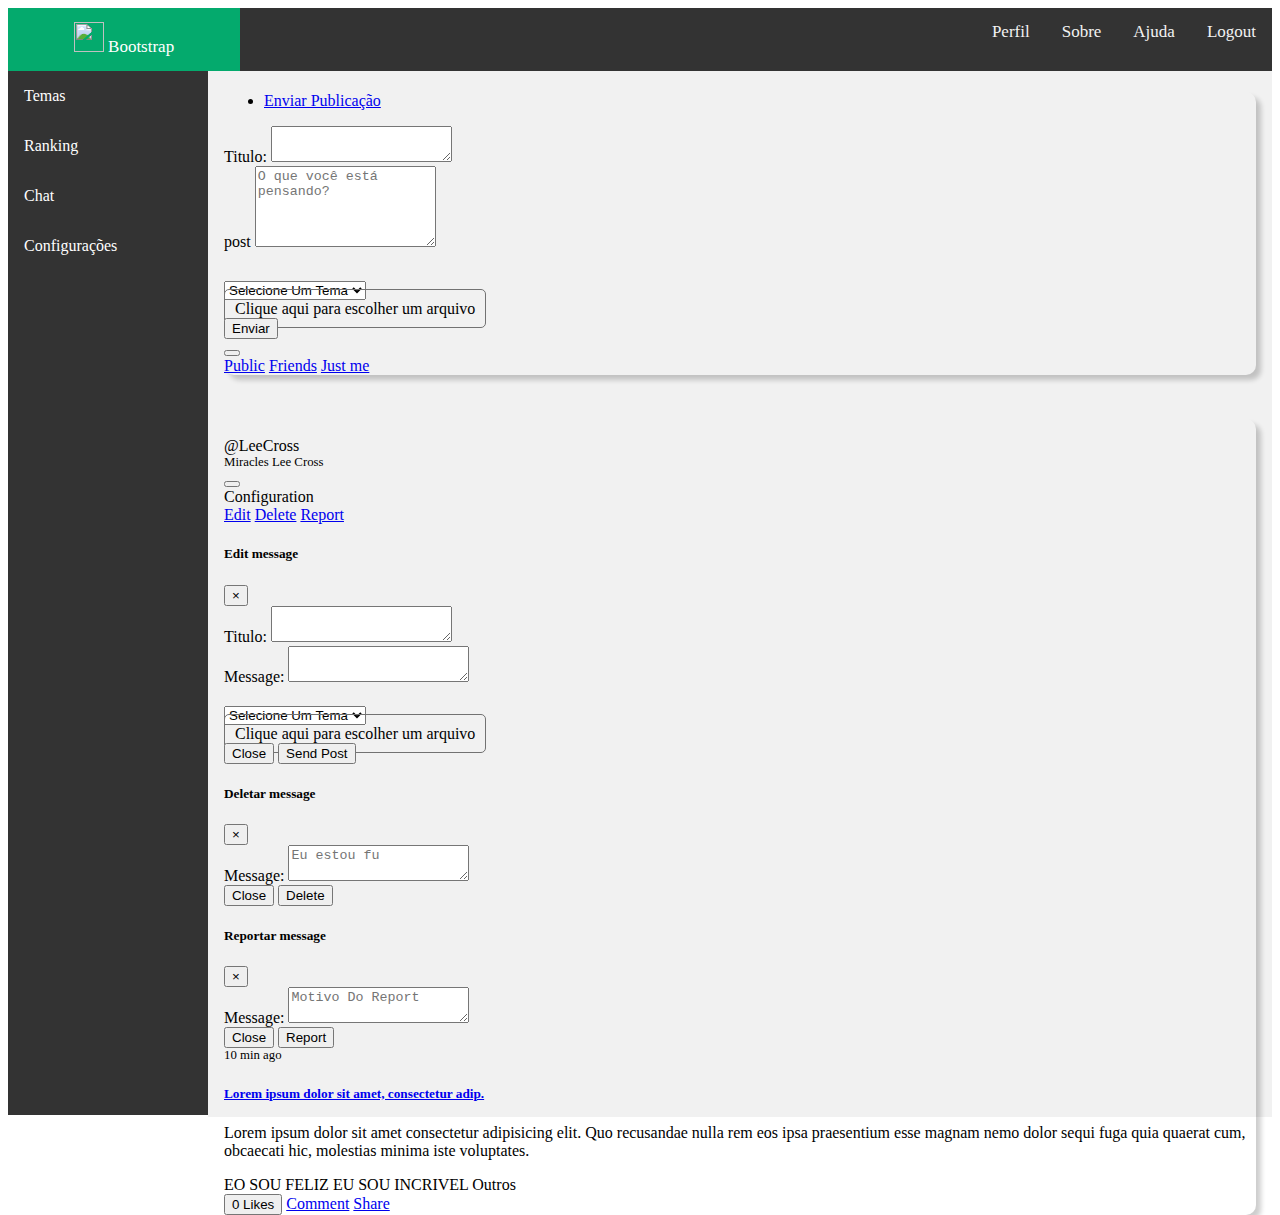
==== commit 769b9af0: "Geral" ====
--- a/index.html
+++ b/index.html
@@ -14,7 +14,7 @@
 <!--Nav-->
 <div class="topnav">          
     <a class="navbar-brand active" href="./index.html">
-        <img src="../img/among.png" width="30" height="30" class="d-inline-block align-top" alt="">
+        <img src="./img/among.png" width="30" height="30" class="d-inline-block align-top" alt="">
         Bootstrap
     </a>
     <div class="textnav">
@@ -29,7 +29,7 @@
 <!-- Menu Lateral-->
 
 <div class="sidebar c1">
-  <a class="active" href="./menu-lateral/temas.html">Temas</a>
+  <a href="./menu-lateral/temas.html">Temas</a>
   <a href="./menu-lateral/ranking.html">Ranking</a>
   <a href="./menu-lateral/chat.html">Chat</a>
   <a href="./menu-lateral/config.html">Configurações</a>
--- a/css/index.css
+++ b/css/index.css
@@ -1,5 +1,6 @@
-body {
-    background-color: #eeeeee;
+.c2{
+    background-color: #f1f1f1;
+    height: 116vh;
 }
 
 .h7 {
@@ -20,6 +21,46 @@
     }
 }
 
+/* Card Post*/
+.card{
+    margin-top: 20px;
+    border-radius: 10px;
+    box-shadow: 5px 5px 5px rgba(0, 0, 0, 0.198);
+}
+
+/* Add a black background color to the top navigation */
+.topnav {
+  background-color: #333;
+  overflow: hidden;
+}
+
+/* Style the links inside the navigation bar */
+.topnav a {
+  float: left;
+  color: #f2f2f2;
+  text-align: center;
+  padding: 14px 16px;
+  text-decoration: none;
+  font-size: 17px;
+}
+.textnav{
+    float: right;
+}
+
+/* Change the color of links on hover */
+.topnav a:hover {
+  background-color: #ddd;
+  color: black;
+}
+
+/* Add a color to the active/current link */
+.topnav a.active {
+  background-color: #04AA6D;
+  color: white;
+  width: 200px;
+}
+
+
 /**Reset Bootstrap*/
 .dropdown-toggle::after {
     content: none;
@@ -31,23 +72,25 @@
     margin: 0;
     padding: 0;
     width: 200px;
-    background-color: #f1f1f1;
+    background-color: #333;
     position: absolute;
-    height: 100%;
     overflow: auto;
+}
+.c1{
+    height: 116%;
 }
   
   /* Sidebar links */
 .sidebar a {
     display: block;
-    color: black;
+    color: white;
     padding: 16px;
     text-decoration: none;
 }
   
 /* Active/current link */
 .sidebar a.active {
-    background-color: #04AA6D;
+    background-color: #9b20ccd2;
     color: white;
 }
   
@@ -58,10 +101,9 @@
 }
   
 /* Page content. The value of the margin-left property should match the value of the sidebar's width property */
-div.content {
+.content {
     margin-left: 200px;
     padding: 1px 16px;
-    height: 1000px;
 }
   
 /* On screens that are less than 700px wide, make the sidebar into a topbar */
@@ -81,4 +123,49 @@
       text-align: center;
       float: none;
     }
-}+}
+
+/*TEMAS, UPLOAD- POSTAGEM*/
+.temas{
+    margin-top: 30px;
+}
+input[type="file"] { 
+    display: none; 
+ }
+ 
+.label-bordered {
+    margin-top: 12px;
+    border: 1px solid #727272;
+    padding: 10px;
+    border-radius: 5px;
+}
+
+/*Curtir*/
+
+/*#botao {
+    background-image: url(https://upload.wikimedia.org/wikipedia/commons/d/df/Facebook_logo_thumbs_up_like_transparent_SVG.svg);
+    background-color: #e7e9f1;
+    color: #385596;
+    background-size: 50px;
+    background-position: 20px 25%;
+    background-repeat: no-repeat;
+    width: 200px;
+    height: 59px;
+    font-size: 20px;
+    border: 1px solid #a8b4c9;
+    text-align: center;
+    text-indent: 32px;
+}*/
+
+/*DENTRO DO EDIT POST*/
+.file{
+    float: left;
+    margin-top: 10px;
+}
+
+.temas1{
+    margin-top: 20px;
+}
+
+
+
